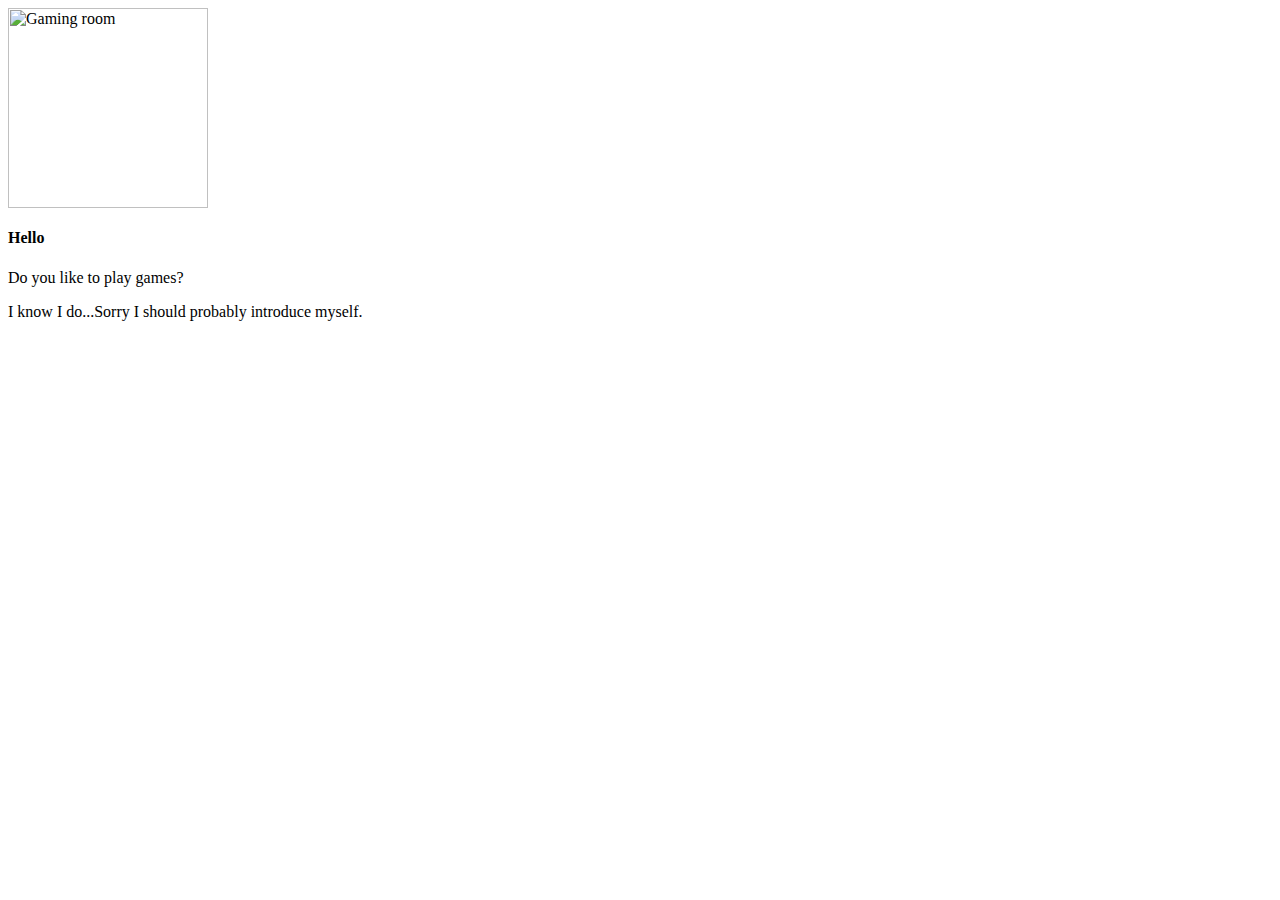
==== index.html @ 17e2e362 "Update index.html" ====
<html>

<head>
    <title>A Furure Website | A Proper One Anyway</title>
</head>

<body>
    <img src="https://images.unsplash.com/photo-1598550476439-6847785fcea6?ixlib=rb-4.0.3&ixid=MnwxMjA3fDB8MHxwaG90by1wYWdlfHx8fGVufDB8fHx8&auto=format&fit=crop&w=870&q=80"
         alt="Gaming room" height="200"</img>
    <h4>Hello</h4> <p> Do you like to play games?</p>
    <p>I know I do...Sorry I should probably introduce myself.</p>
</body>

</html>
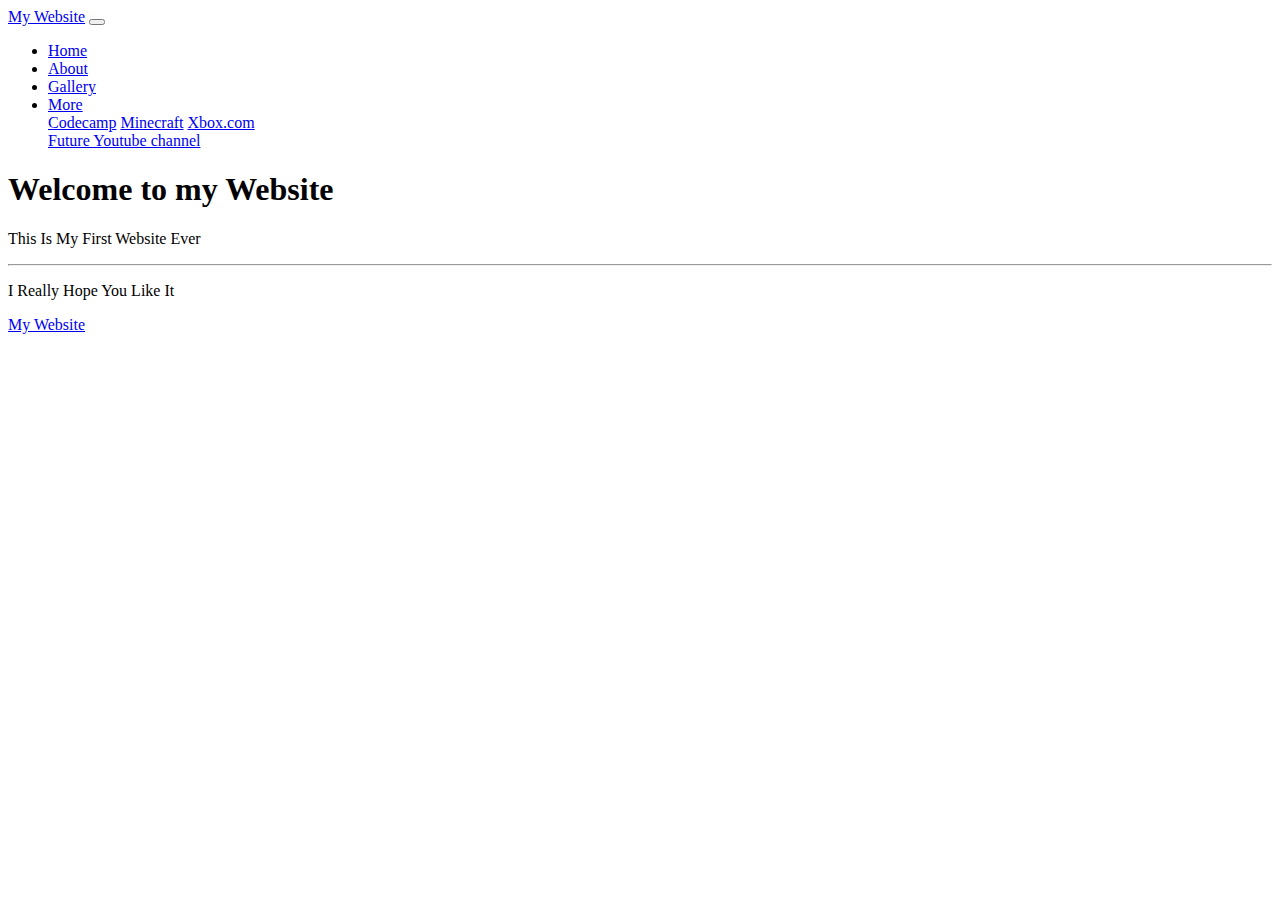
==== commit 6b5b77d3: "Update index.html" ====
--- a/index.html
+++ b/index.html
@@ -1,14 +1,67 @@
+<!DOCTYPE html>
 <html>
+    <head>
+        <!-- INSIDE THE HEAD YOU HAVE INFO REGARDING THE SITE-->
+        <meta charset="utf-8">  
+        <title> Game Reviews | Get Recomendations </title>
+        <!-- bootstrap 4.1-->
+        <link rel="stylesheet" href="https://cdn.jsdelivr.net/npm/bootstrap@4.1.3/dist/css/bootstrap.min.css" integrity="sha384-MCw98/SFnGE8fJT3GXwEOngsV7Zt27NXFoaoApmYm81iuXoPkFOJwJ8ERdknLPMO" crossorigin="anonymous">
+        <!--custom css-->
+        <link href="index.css" rel="stylesheet" type="text/css">
+    </head>
 
-<head>
-    <title>A Furure Website | A Proper One Anyway</title>
-</head>
+    <body>
+       <style>
+@import url('https://fonts.googleapis.com/css2?family=Cinzel:wght@500&display=swap');
+</style>
+        <!--Navbar code-->
+        <nav class="navbar navbar-expand-lg navbar-dark bg-dark">
+  <a class="navbar-brand" href="mywebsite.html">My Website</a>
+  <button class="navbar-toggler" type="button" data-toggle="collapse" data-target="#navbarNavDropdown" aria-controls="navbarNavDropdown" aria-expanded="false" aria-label="Toggle navigation">
+    <span class="navbar-toggler-icon"></span>
+  </button>
+  <div class="collapse navbar-collapse" id="navbarNavDropdown">
+    <ul class="navbar-nav">
+      <li class="nav-item">
+        <a class="nav-link" href="index.html">Home</a>
+      </li>
+      <li class="nav-item">
+        <a class="nav-link" href="about.html">About</a>
+      </li>
+      <li class="nav-item">
+        <a class="nav-link" href="gallery.html">Gallery</a>
+      </li>
+      <li class="nav-item dropdown">
+        <a class="nav-link dropdown-toggle" href="#" id="navbarDropdownMenuLink" role="button" data-toggle="dropdown" aria-haspopup="true" aria-expanded="false">
+          More
+        </a>
+        <div class="dropdown-menu" aria-labelledby="navbarDropdownMenuLink">
+          <a class="dropdown-item" href="https://www.codecamp.com.au/">Codecamp</a>
+          <a class="dropdown-item" href="https://www.minecraft.net/en-us">Minecraft</a>
+          <a class="dropdown-item" href="https://www.xbox.com/en-AU/">Xbox.com</a>
+          <div class="dropdown-divider"></div>
+          <a class="dropdown-item" href="#">Future Youtube channel</a>
+          
+        </div>
 
-<body>
-    <img src="https://images.unsplash.com/photo-1598550476439-6847785fcea6?ixlib=rb-4.0.3&ixid=MnwxMjA3fDB8MHxwaG90by1wYWdlfHx8fGVufDB8fHx8&auto=format&fit=crop&w=870&q=80"
-         alt="Gaming room" height="200"</img>
-    <h4>Hello</h4> <p> Do you like to play games?</p>
-    <p>I know I do...Sorry I should probably introduce myself.</p>
-</body>
-
+        </div>
+      </li>
+    </ul>
+  </div>
+</nav>
+        <!--Jumbotron code-->
+        <div class="container">
+         <div class="jumbotron">
+          <h1 class="display-4">Welcome to my Website</h1>
+          <p class="lead">This Is My First Website Ever</p>
+          <hr class="my-9">
+          <p>I Really Hope You Like It </p>
+          <a class="btn btn-dark btn-lg" href="mywebsite.html" role="button">My Website</a>
+         </div>
+        </div>
+             <!-- bootstrap scripts here-->
+             <script src="https://code.jquery.com/jquery-3.3.1.slim.min.js" integrity="sha384-q8i/X+965DzO0rT7abK41JStQIAqVgRVzpbzo5smXKp4YfRvH+8abtTE1Pi6jizo" crossorigin="anonymous"></script>
+             <script src="https://cdn.jsdelivr.net/npm/popper.js@1.14.3/dist/umd/popper.min.js" integrity="sha384-ZMP7rVo3mIykV+2+9J3UJ46jBk0WLaUAdn689aCwoqbBJiSnjAK/l8WvCWPIPm49" crossorigin="anonymous"></script>
+             <script src="https://cdn.jsdelivr.net/npm/bootstrap@4.1.3/dist/js/bootstrap.min.js" integrity="sha384-ChfqqxuZUCnJSK3+MXmPNIyE6ZbWh2IMqE241rYiqJxyMiZ6OW/JmZQ5stwEULTy" crossorigin="anonymous"></script>
+           </body>
 </html>
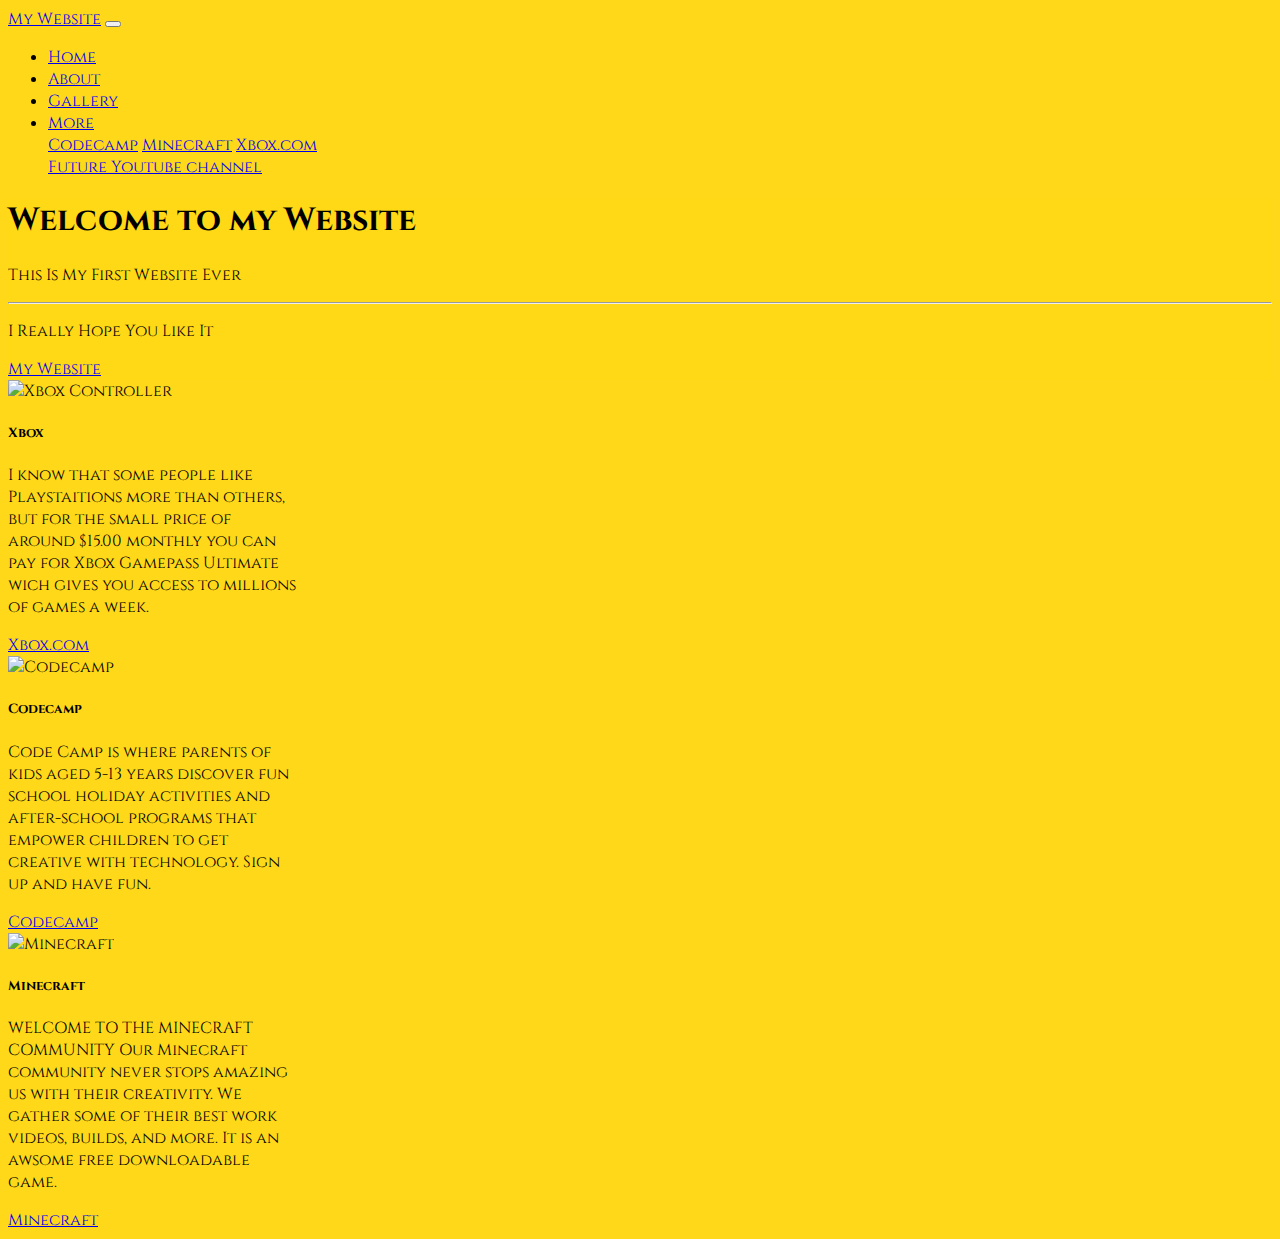
==== commit 2d0d5388: "Update index.html" ====
--- a/index.html
+++ b/index.html
@@ -3,7 +3,9 @@
     <head>
         <!-- INSIDE THE HEAD YOU HAVE INFO REGARDING THE SITE-->
         <meta charset="utf-8">  
-        <title> Game Reviews | Get Recomendations </title>
+        <title>
+            My First Website
+        </title>
         <!-- bootstrap 4.1-->
         <link rel="stylesheet" href="https://cdn.jsdelivr.net/npm/bootstrap@4.1.3/dist/css/bootstrap.min.css" integrity="sha384-MCw98/SFnGE8fJT3GXwEOngsV7Zt27NXFoaoApmYm81iuXoPkFOJwJ8ERdknLPMO" crossorigin="anonymous">
         <!--custom css-->
@@ -59,6 +61,50 @@
           <a class="btn btn-dark btn-lg" href="mywebsite.html" role="button">My Website</a>
          </div>
         </div>
+
+            <!--cards go here-->
+            <!--container starts-->
+            <div class="container">
+            <!--row starts here-->
+            <div class="row mx-auto mr-auto align-items-center">
+            <!--First card-row1-->
+            <div class="col-lg-4 px-lg-10">
+            <div class="card" style="width: 18rem;">
+  <img class="card-img-top" src="https://images.unsplash.com/photo-1585620385456-4759f9b5c7d9" title="Xbox Controller">
+  <div class="card-body">
+    <h5 class="card-title">Xbox</h5>
+    <p class="card-text">I know that some people like Playstaitions more than others, but for the small price of around $15.00 monthly you can pay for Xbox Gamepass Ultimate wich gives you access to millions of games a week.</p>
+    <a href="https://www.xbox.com/en-AU/" class="btn btn-dark">Xbox.com</a>
+  </div>
+</div>
+</div>
+            <!--second card of row1-->
+            <div class="col-lg-4 px-lg-10">
+            <div class="card" style="width: 18rem;">
+  <img class="card-img-top" src="https://assets.website-files.com/5bb2cb16977262ab15452eba/628b675f4109ba2e4b012b49_new-banner-image.webp" title="Codecamp">
+  <div class="card-body">
+    <h5 class="card-title">Codecamp</h5>
+    <p class="card-text">Code Camp is where parents of kids aged 5-13 years discover fun school holiday activities and after-school programs that empower children to get creative with technology. Sign up and have fun.</p>
+    <a href="https://www.codecamp.com.au/" class="btn btn-dark">Codecamp</a>
+  </div>
+</div>
+</div>
+<!--Third card of row1-->
+<div class="col-lg-4 px-lg-10">
+            <div class="card" style="width: 18rem;">
+  <img class="card-img-top" src="https://images.unsplash.com/photo-1657724258784-8fac6959a1d2?ixlib=rb-4.0.3&ixid=MnwxMjA3fDB8MHxwaG90by1wYWdlfHx8fGVufDB8fHx8&auto=format&fit=crop&w=2832&q=80" title="Minecraft">
+  <div class="card-body">
+    <h5 class="card-title">Minecraft</h5>
+    <p class="card-text">WELCOME TO THE MINECRAFT COMMUNITY
+Our Minecraft community never stops amazing us with their creativity. We gather some of their best work videos, builds, and more. It is an awsome free downloadable game.</p>
+    <a href="https://www.minecraft.net/en-us" class="btn btn-dark">Minecraft</a>
+  </div>
+</div>
+</div>
+        </div> <!--end tag of row-->
+            </div> <!-- end tag of container-->
+
+
              <!-- bootstrap scripts here-->
              <script src="https://code.jquery.com/jquery-3.3.1.slim.min.js" integrity="sha384-q8i/X+965DzO0rT7abK41JStQIAqVgRVzpbzo5smXKp4YfRvH+8abtTE1Pi6jizo" crossorigin="anonymous"></script>
              <script src="https://cdn.jsdelivr.net/npm/popper.js@1.14.3/dist/umd/popper.min.js" integrity="sha384-ZMP7rVo3mIykV+2+9J3UJ46jBk0WLaUAdn689aCwoqbBJiSnjAK/l8WvCWPIPm49" crossorigin="anonymous"></script>
--- a/index.css
+++ b/index.css
@@ -0,0 +1,7 @@
+body{
+    background: rgba(255, 213, 0, 0.9);
+    font-family: 'Cinzel', serif;
+}
+.jumbotron{
+    background: rgba(255, 213, 0, 0.1);
+}
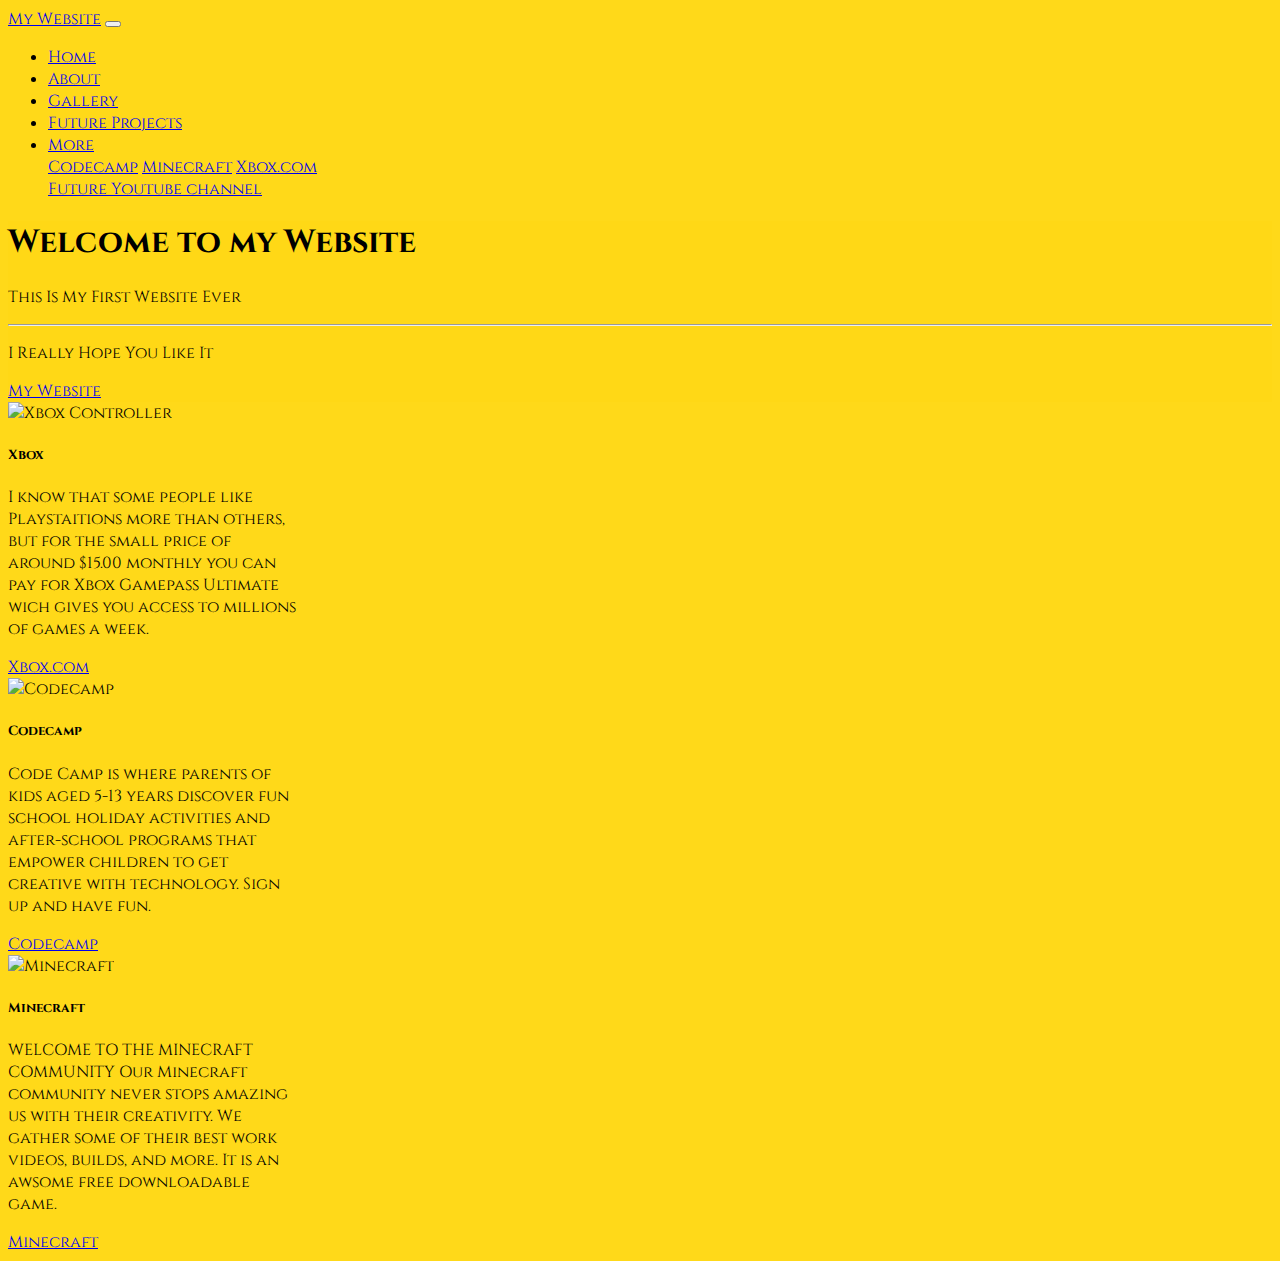
==== commit a00057cd: "yo dude" ====
--- a/index.html
+++ b/index.html
@@ -32,6 +32,9 @@
       </li>
       <li class="nav-item">
         <a class="nav-link" href="gallery.html">Gallery</a>
+        <li class="nav-item">
+          <a class="nav-link" href="index2.html">Future Projects</a>
+        </li>
       </li>
       <li class="nav-item dropdown">
         <a class="nav-link dropdown-toggle" href="#" id="navbarDropdownMenuLink" role="button" data-toggle="dropdown" aria-haspopup="true" aria-expanded="false">
